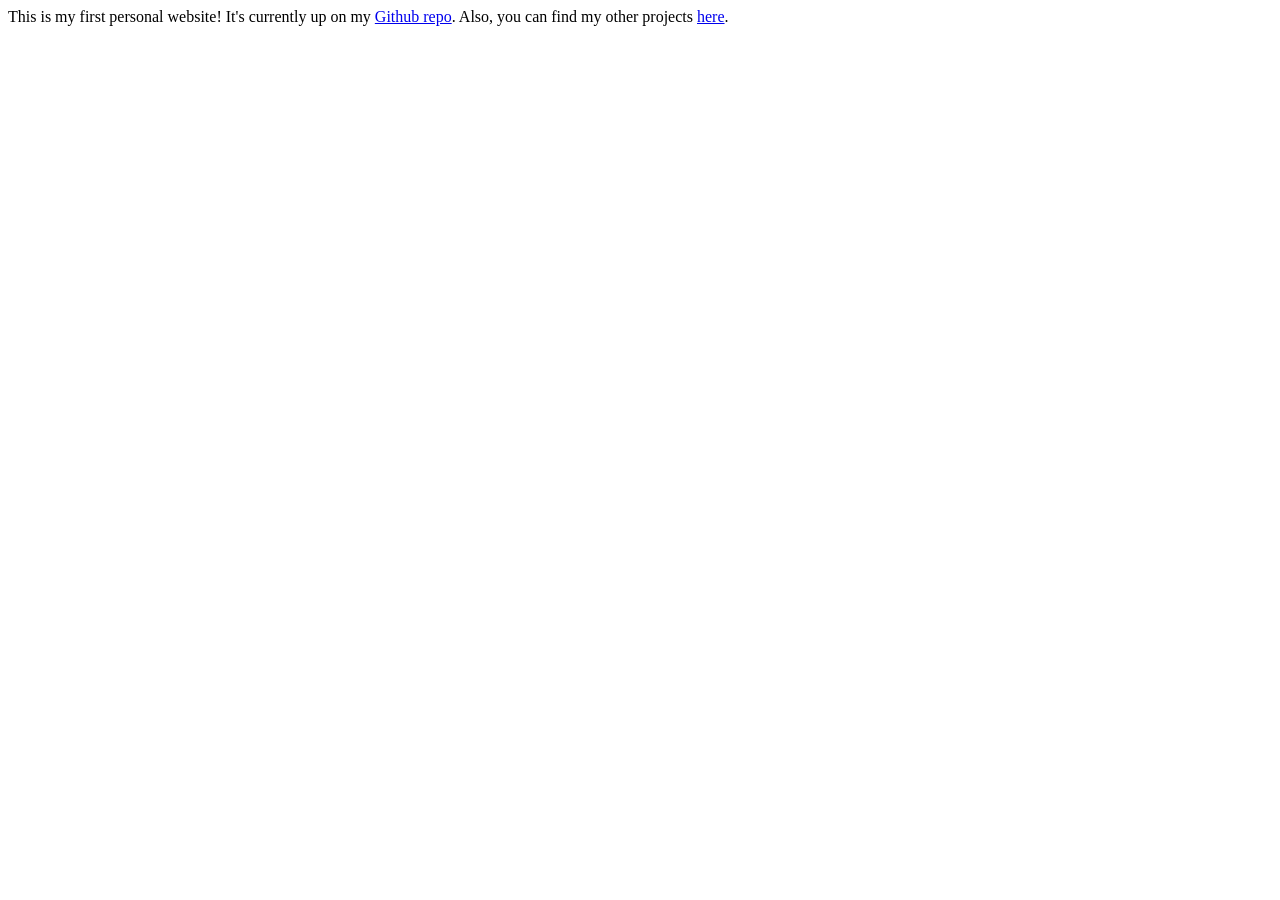
==== index.html @ f1eef488 "Styling 1" ====
<html>
    <head>
        <title>
            My first website!
        </title>
    </head>
    <body>
        <div class="front_page">
            This is my first personal website! It's currently up on my <a href="https://github.com/Xavier640/My-personal-website">Github repo</a>. Also, you can find my other projects <a href="https://github.com/Xavier640">here</a>.
        </div>
    </body>
</html>
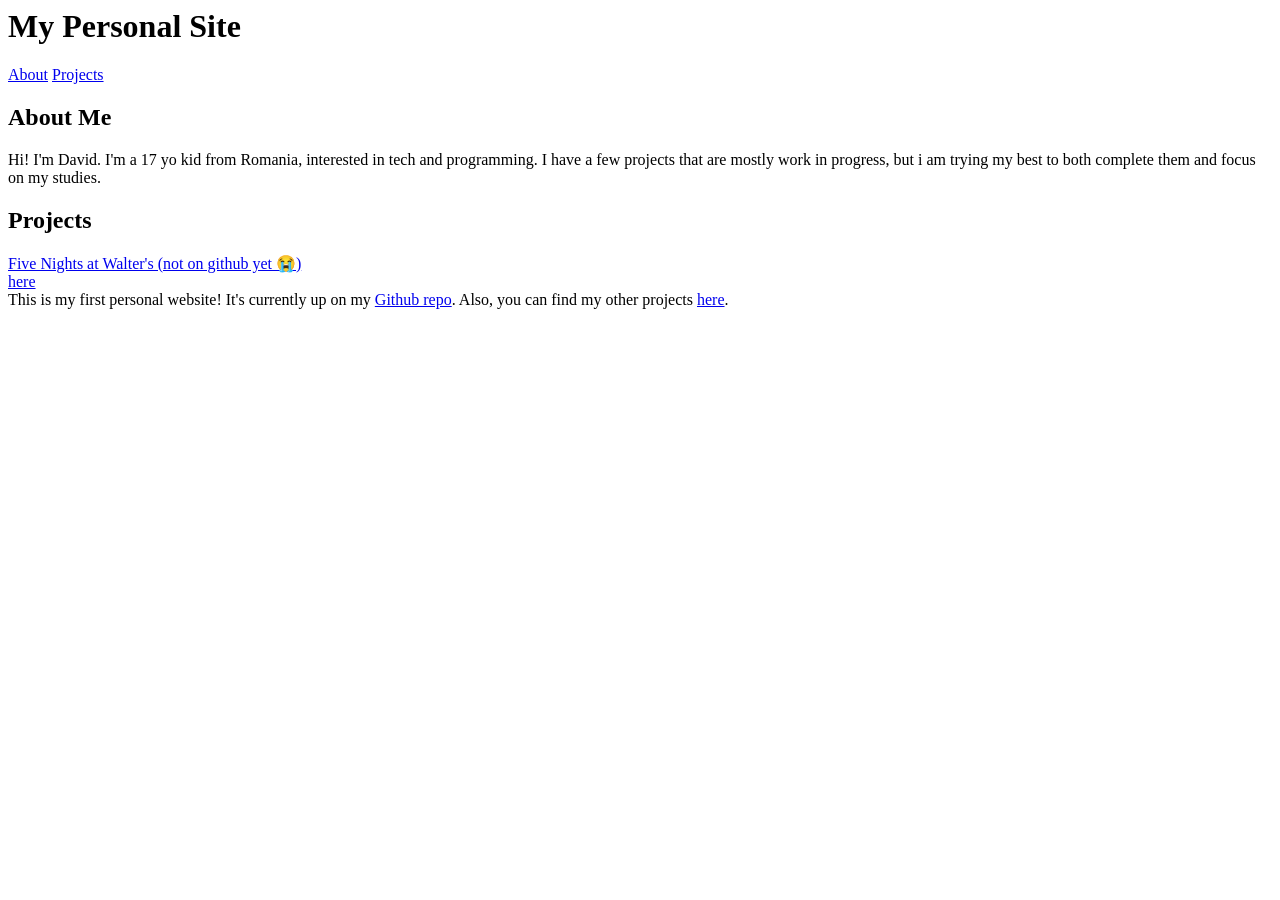
==== commit 1f3e7999: "Styling 2" ====
--- a/index.html
+++ b/index.html
@@ -4,6 +4,27 @@
             My first website!
         </title>
     </head>
+    <header>
+    <h1>My Personal Site</h1>
+        <nav>
+            <a href="#about">About</a>
+            <a href="#projects">Projects</a>
+        </nav>
+    </header>
+        <section id="about">
+            <h2>About Me</h2>
+            <p>Hi! I'm David. I'm a 17 yo kid from Romania, interested in tech and programming. I have a few projects that are mostly work in progress, but i am trying my best to both complete them and focus on my studies.</p>
+        </section>
+
+        <section id="projects">
+            <h2>Projects</h2>
+            <div class="project">  
+                <a href="https://github.com/Xavier640">Five Nights at Walter's (not on github yet 😭)</a>
+            </div>
+            <div class="projects">
+            <a href="https://github.com/Xavier640">here</a>
+            </div>
+        </section>
     <body>
         <div class="front_page">
             This is my first personal website! It's currently up on my <a href="https://github.com/Xavier640/My-personal-website">Github repo</a>. Also, you can find my other projects <a href="https://github.com/Xavier640">here</a>.
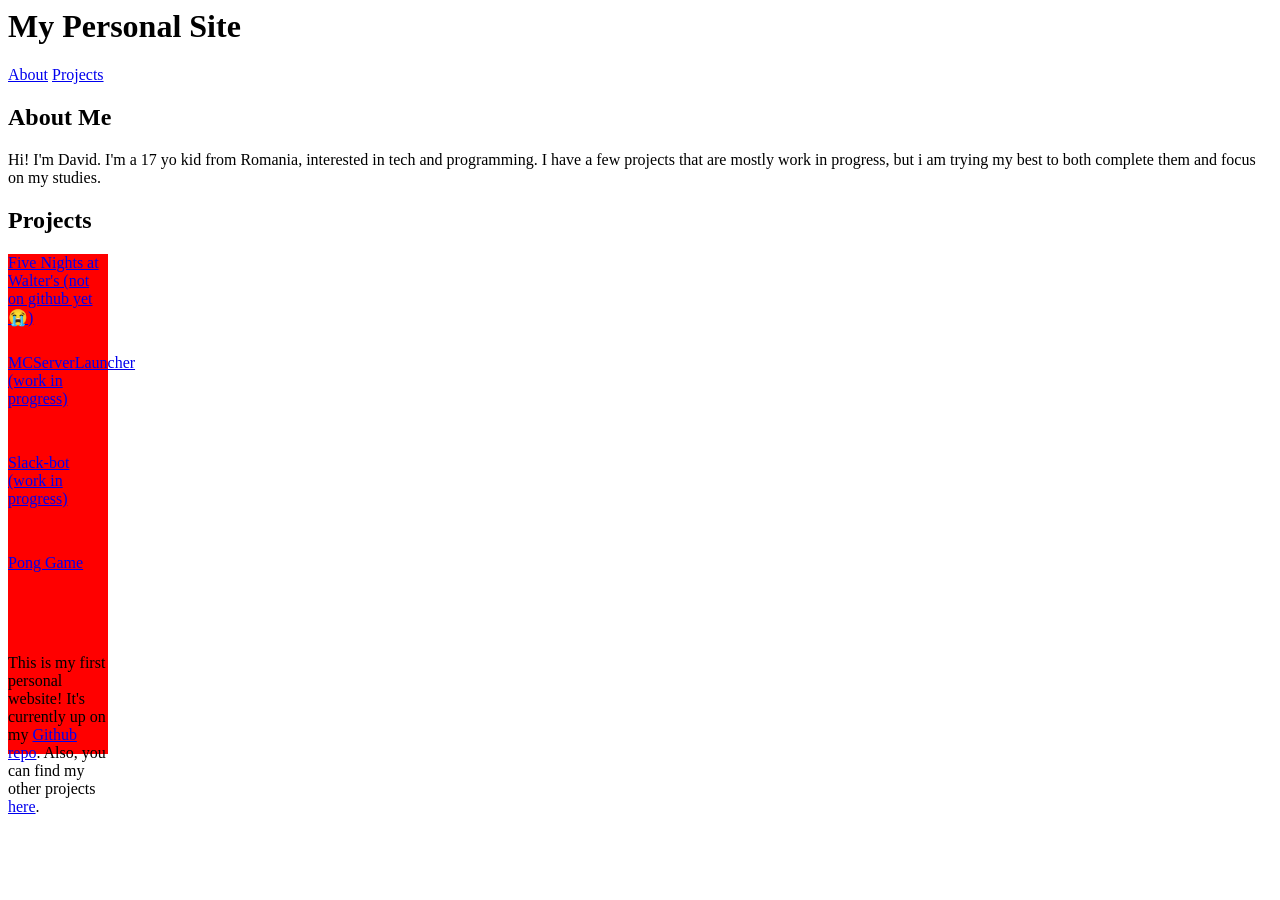
==== commit a2d6740a: "Styling 3" ====
--- a/index.html
+++ b/index.html
@@ -1,5 +1,6 @@
 <html>
     <head>
+        <link rel="stylesheet" href="style.css">
         <title>
             My first website!
         </title>
@@ -22,7 +23,13 @@
                 <a href="https://github.com/Xavier640">Five Nights at Walter's (not on github yet 😭)</a>
             </div>
             <div class="projects">
-            <a href="https://github.com/Xavier640">here</a>
+            <a href="https://github.com/Xavier640/MCServerLauncher">MCServerLauncher (work in progress)</a>
+            </div>
+            <div class="projects">
+            <a href="https://github.com/Xavier640/Slack-bot">Slack-bot (work in progress)</a>
+            </div>
+            <div class="projects">
+            <a href="https://github.com/Xavier640/PongGame">Pong Game</a>
             </div>
         </section>
     <body>
--- a/style.css
+++ b/style.css
@@ -0,0 +1,16 @@
+div{
+    background-color: rgb(255, 0, 0);
+    height: 100px;
+    width: 100px;
+}
+front_page{
+    background-color: rgb(0, 0, 255);
+    height: 170px;
+    width: 200px;
+}
+projects{
+    background-color: rgb(0, 255, 0);
+    height: 150px;
+    width: 150px;
+    text-align: center;
+}
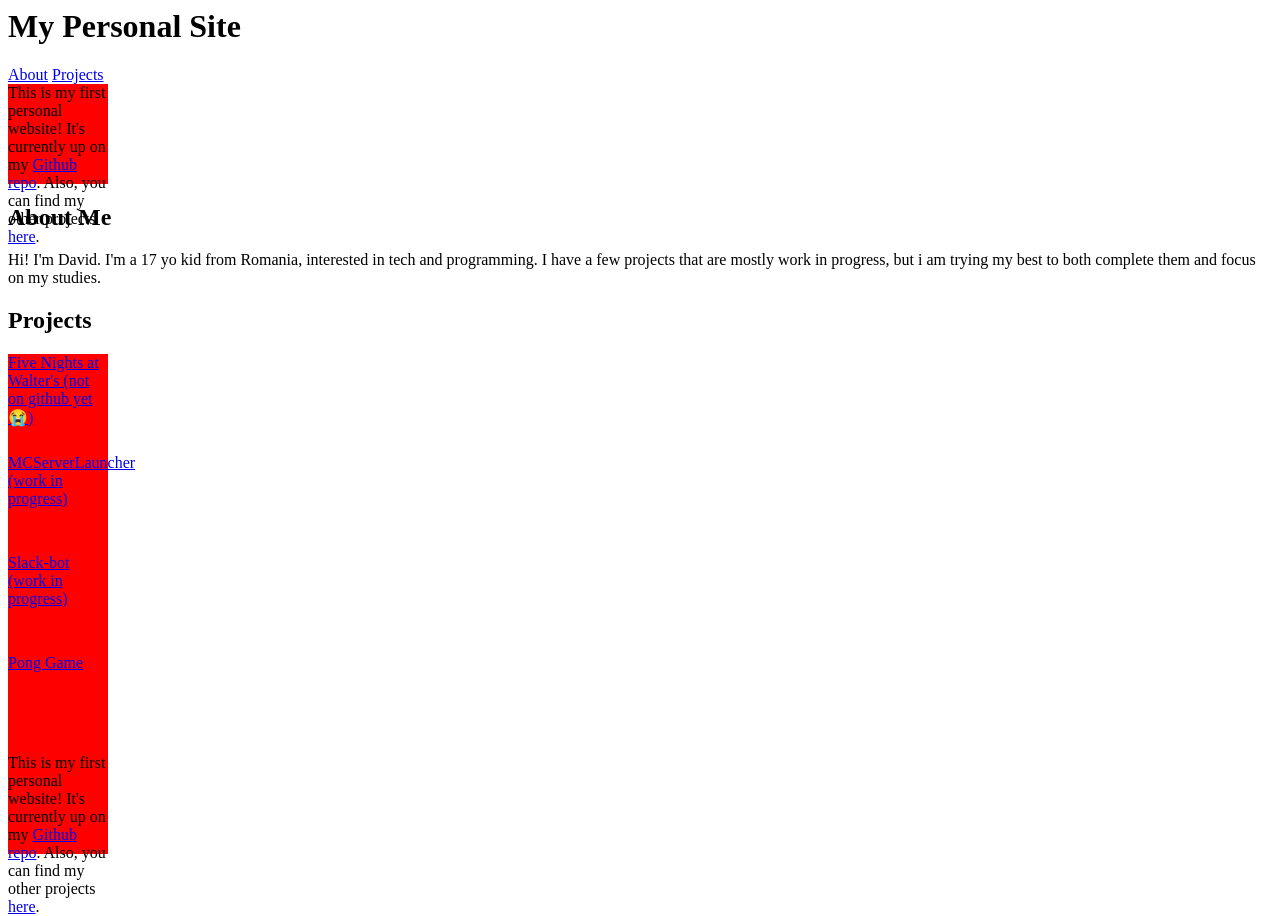
==== commit 4c5c42a7: "Styling 5" ====
--- a/index.html
+++ b/index.html
@@ -12,6 +12,11 @@
             <a href="#projects">Projects</a>
         </nav>
     </header>
+        <section id="head">
+            <div class="front_page">
+            This is my first personal website! It's currently up on my <a href="https://github.com/Xavier640/My-personal-website">Github repo</a>. Also, you can find my other projects <a href="https://github.com/Xavier640">here</a>.
+            </div>
+        </section>
         <section id="about">
             <h2>About Me</h2>
             <p>Hi! I'm David. I'm a 17 yo kid from Romania, interested in tech and programming. I have a few projects that are mostly work in progress, but i am trying my best to both complete them and focus on my studies.</p>
--- a/style.css
+++ b/style.css
@@ -10,7 +10,7 @@
 }
 projects{
     background-color: rgb(0, 255, 0);
-    height: 150px;
-    width: 150px;
+    height: 250px;
+    width: 250px;
     text-align: center;
 }
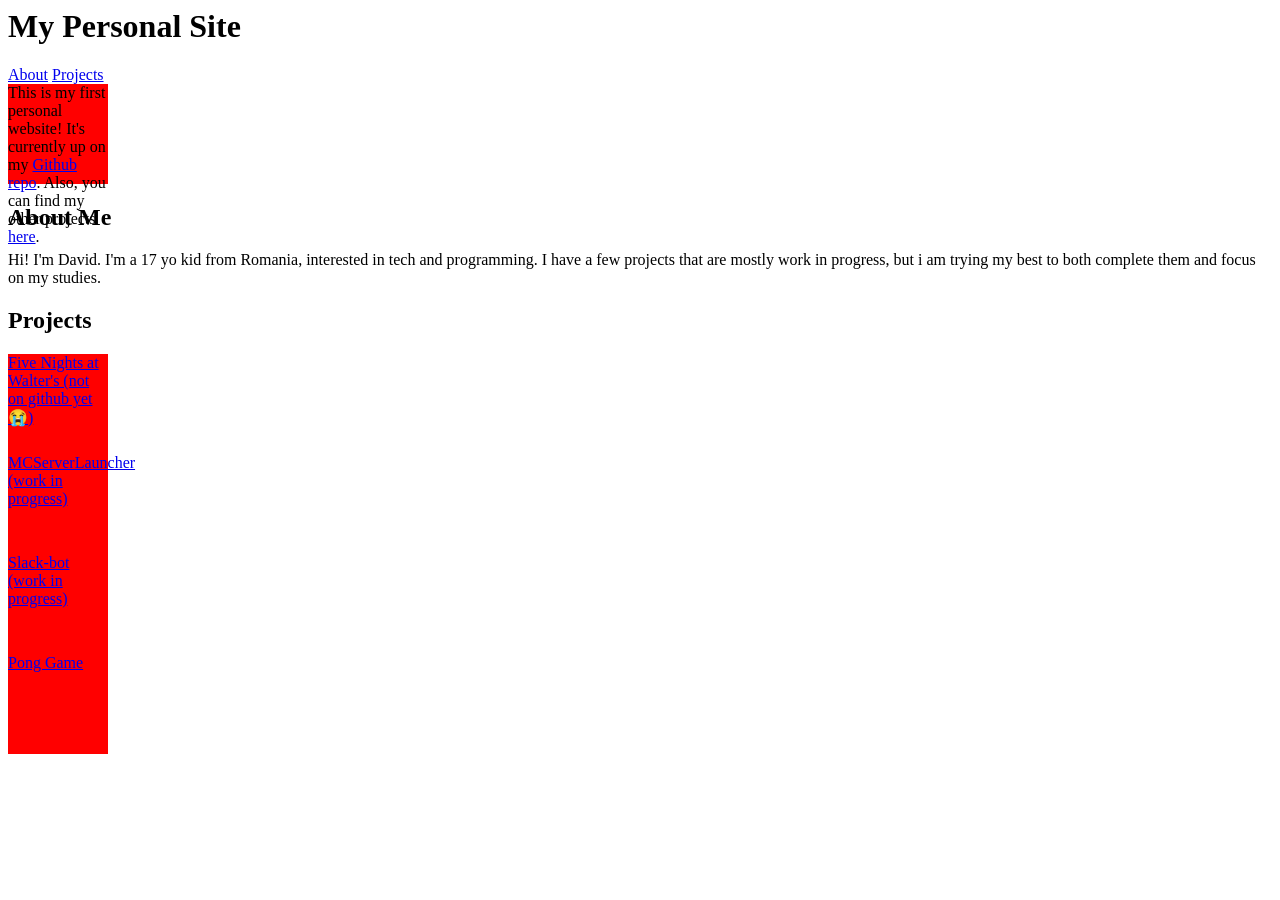
==== commit d6d7db78: "Styling 5" ====
--- a/index.html
+++ b/index.html
@@ -38,8 +38,6 @@
             </div>
         </section>
     <body>
-        <div class="front_page">
-            This is my first personal website! It's currently up on my <a href="https://github.com/Xavier640/My-personal-website">Github repo</a>. Also, you can find my other projects <a href="https://github.com/Xavier640">here</a>.
-        </div>
+ 
     </body>
 </html>
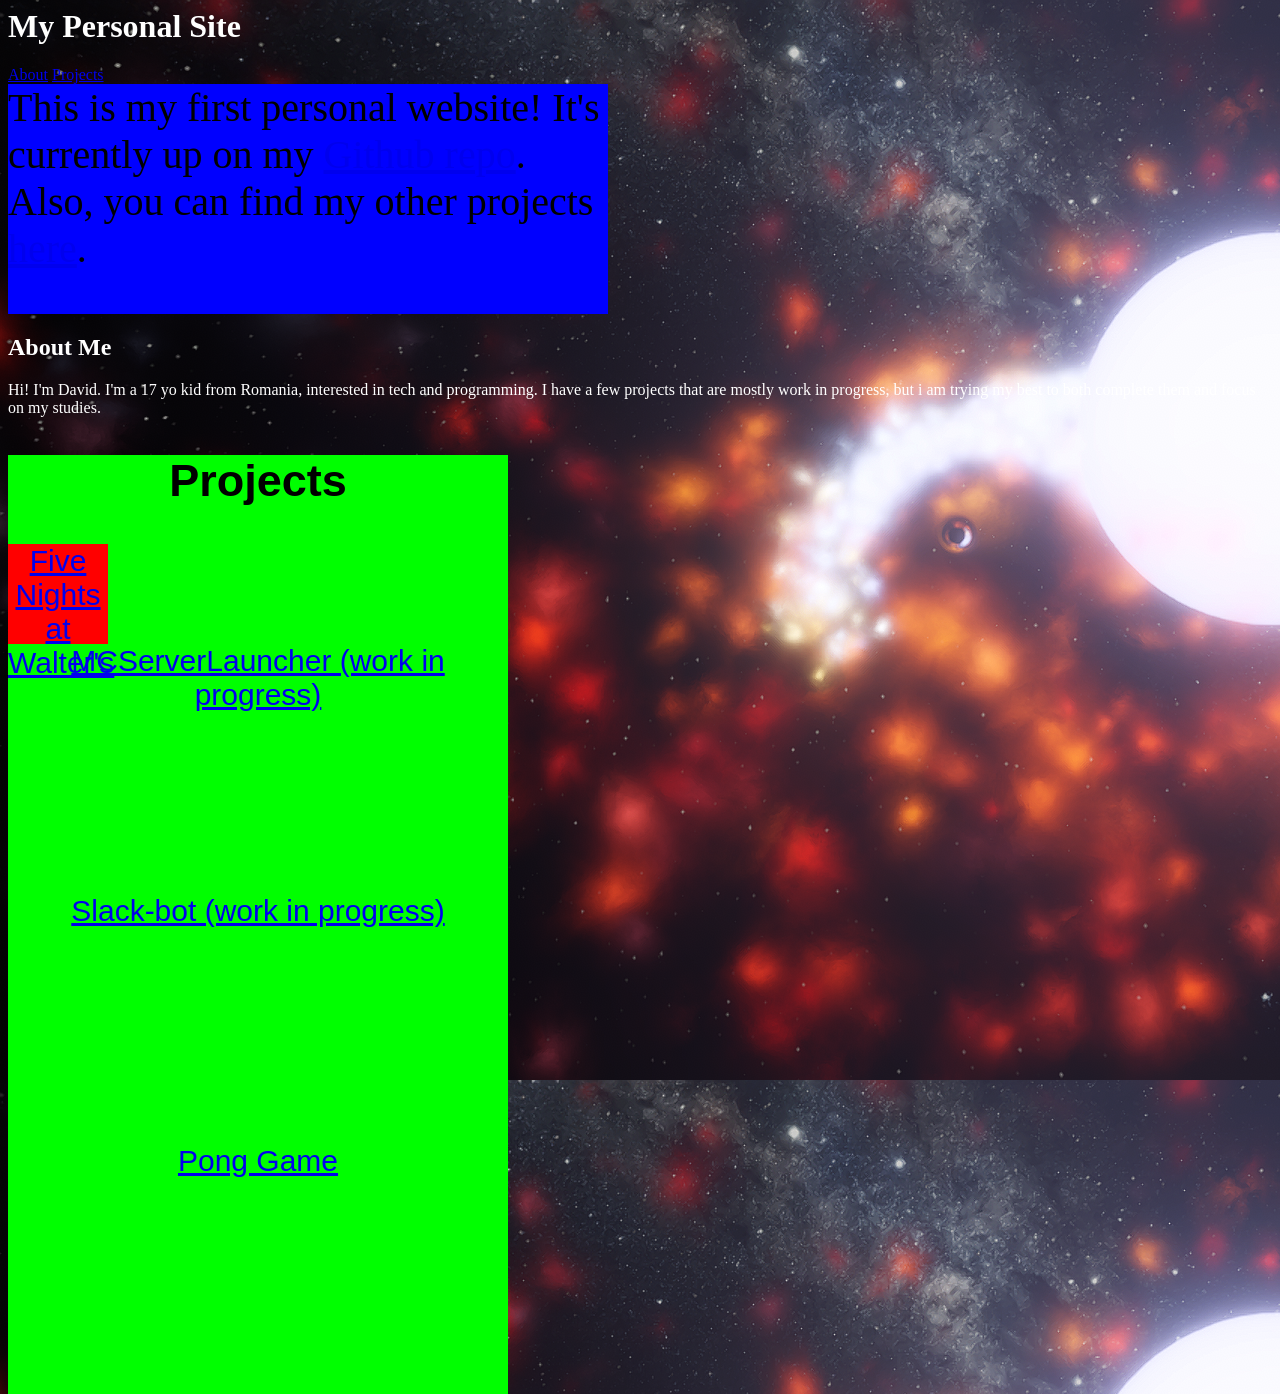
==== commit 8fc1995f: "Final Styling before shipping" ====
--- a/index.html
+++ b/index.html
@@ -6,7 +6,7 @@
         </title>
     </head>
     <header>
-    <h1>My Personal Site</h1>
+    <h1 class="readable">My Personal Site</h1>
         <nav>
             <a href="#about">About</a>
             <a href="#projects">Projects</a>
@@ -17,15 +17,15 @@
             This is my first personal website! It's currently up on my <a href="https://github.com/Xavier640/My-personal-website">Github repo</a>. Also, you can find my other projects <a href="https://github.com/Xavier640">here</a>.
             </div>
         </section>
-        <section id="about">
+        <section class="readable" id="about">
             <h2>About Me</h2>
             <p>Hi! I'm David. I'm a 17 yo kid from Romania, interested in tech and programming. I have a few projects that are mostly work in progress, but i am trying my best to both complete them and focus on my studies.</p>
         </section>
 
-        <section id="projects">
+        <section class="projects">
             <h2>Projects</h2>
             <div class="project">  
-                <a href="https://github.com/Xavier640">Five Nights at Walter's (not on github yet 😭)</a>
+                <a href="https://github.com/Xavier640/Five-Nights-at-Walter-s">Five Nights at Walter's</a>
             </div>
             <div class="projects">
             <a href="https://github.com/Xavier640/MCServerLauncher">MCServerLauncher (work in progress)</a>
--- a/style.css
+++ b/style.css
@@ -3,14 +3,23 @@
     height: 100px;
     width: 100px;
 }
-front_page{
+.front_page{
     background-color: rgb(0, 0, 255);
-    height: 170px;
-    width: 200px;
+    height: 230px;
+    width: 600px;
+    font-size: 40px;
 }
-projects{
+.projects{
     background-color: rgb(0, 255, 0);
     height: 250px;
-    width: 250px;
+    width: 500px;
     text-align: center;
+    font-family: Arial;
+    font-size: 30px;
+}
+body{
+    background-image: url("Images/Background.png")
+}
+.readable{
+    color: white;
 }
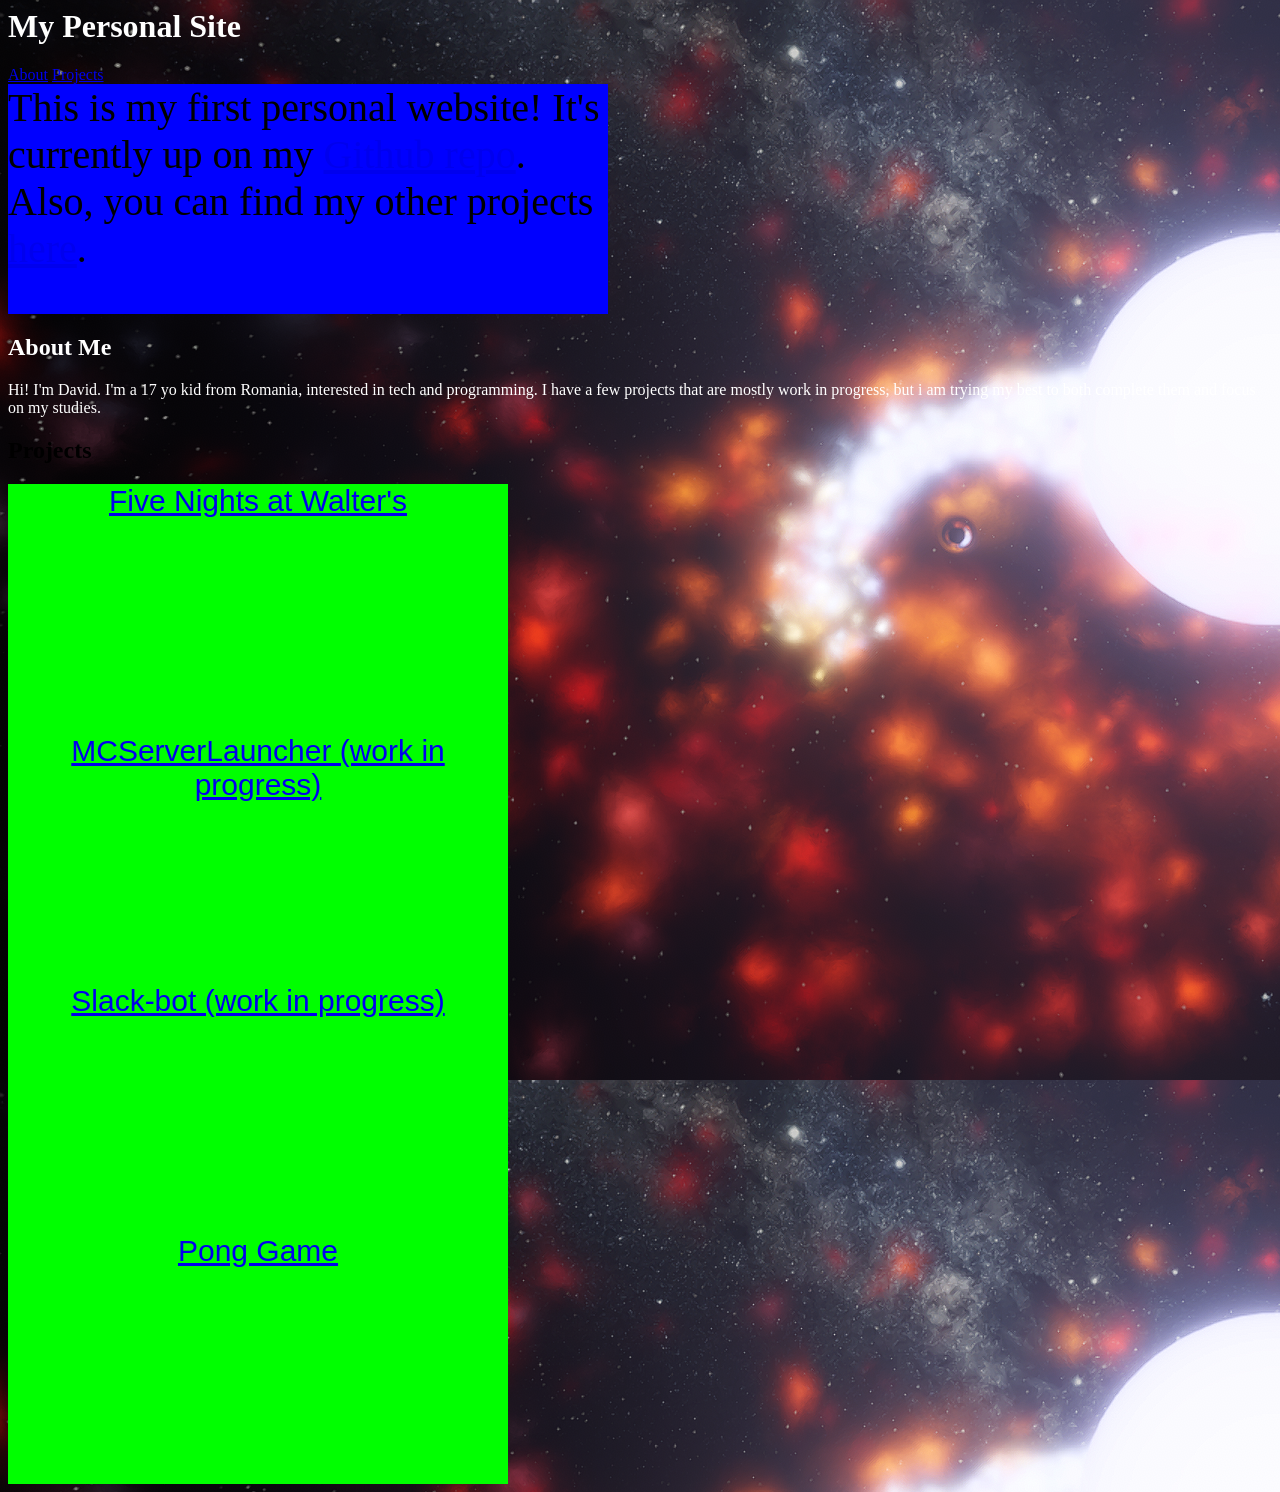
==== commit f2b52567: "Final Styling before shipping" ====
--- a/index.html
+++ b/index.html
@@ -22,9 +22,9 @@
             <p>Hi! I'm David. I'm a 17 yo kid from Romania, interested in tech and programming. I have a few projects that are mostly work in progress, but i am trying my best to both complete them and focus on my studies.</p>
         </section>
 
-        <section class="projects">
+        <section>
             <h2>Projects</h2>
-            <div class="project">  
+            <div class="projects">  
                 <a href="https://github.com/Xavier640/Five-Nights-at-Walter-s">Five Nights at Walter's</a>
             </div>
             <div class="projects">
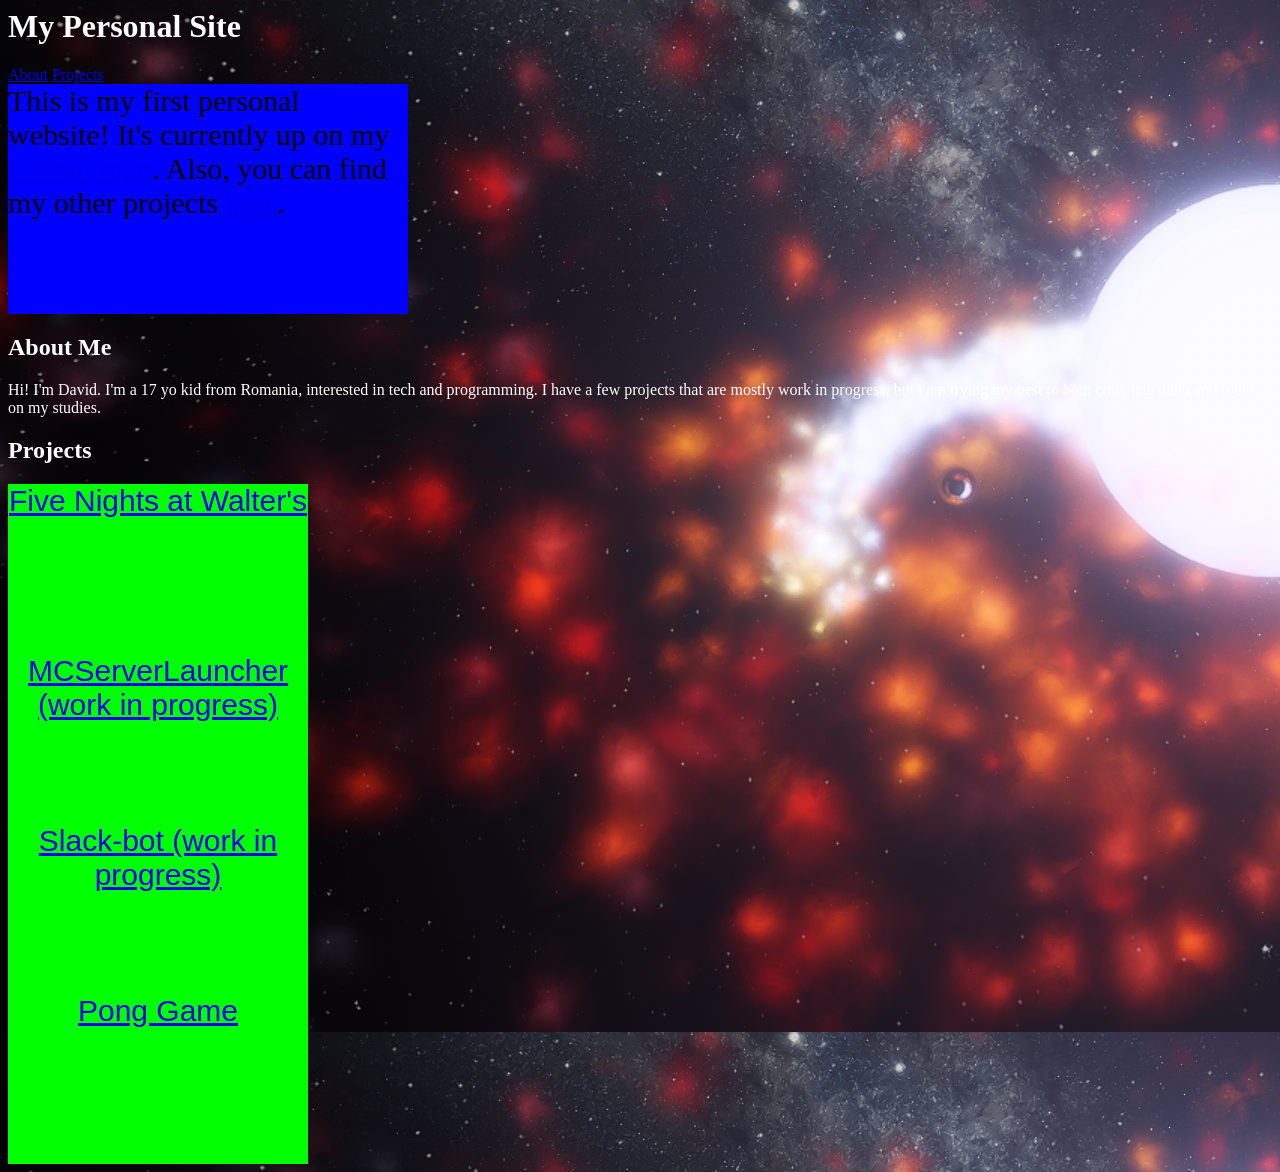
==== commit ca513576: "Final Styling before shipping" ====
--- a/index.html
+++ b/index.html
@@ -23,7 +23,7 @@
         </section>
 
         <section>
-            <h2>Projects</h2>
+            <h2 class="readable">Projects</h2>
             <div class="projects">  
                 <a href="https://github.com/Xavier640/Five-Nights-at-Walter-s">Five Nights at Walter's</a>
             </div>
--- a/style.css
+++ b/style.css
@@ -6,13 +6,13 @@
 .front_page{
     background-color: rgb(0, 0, 255);
     height: 230px;
-    width: 600px;
-    font-size: 40px;
+    width: 400px;
+    font-size: 30px;
 }
 .projects{
     background-color: rgb(0, 255, 0);
-    height: 250px;
-    width: 500px;
+    height: 170px;
+    width: 300px;
     text-align: center;
     font-family: Arial;
     font-size: 30px;
